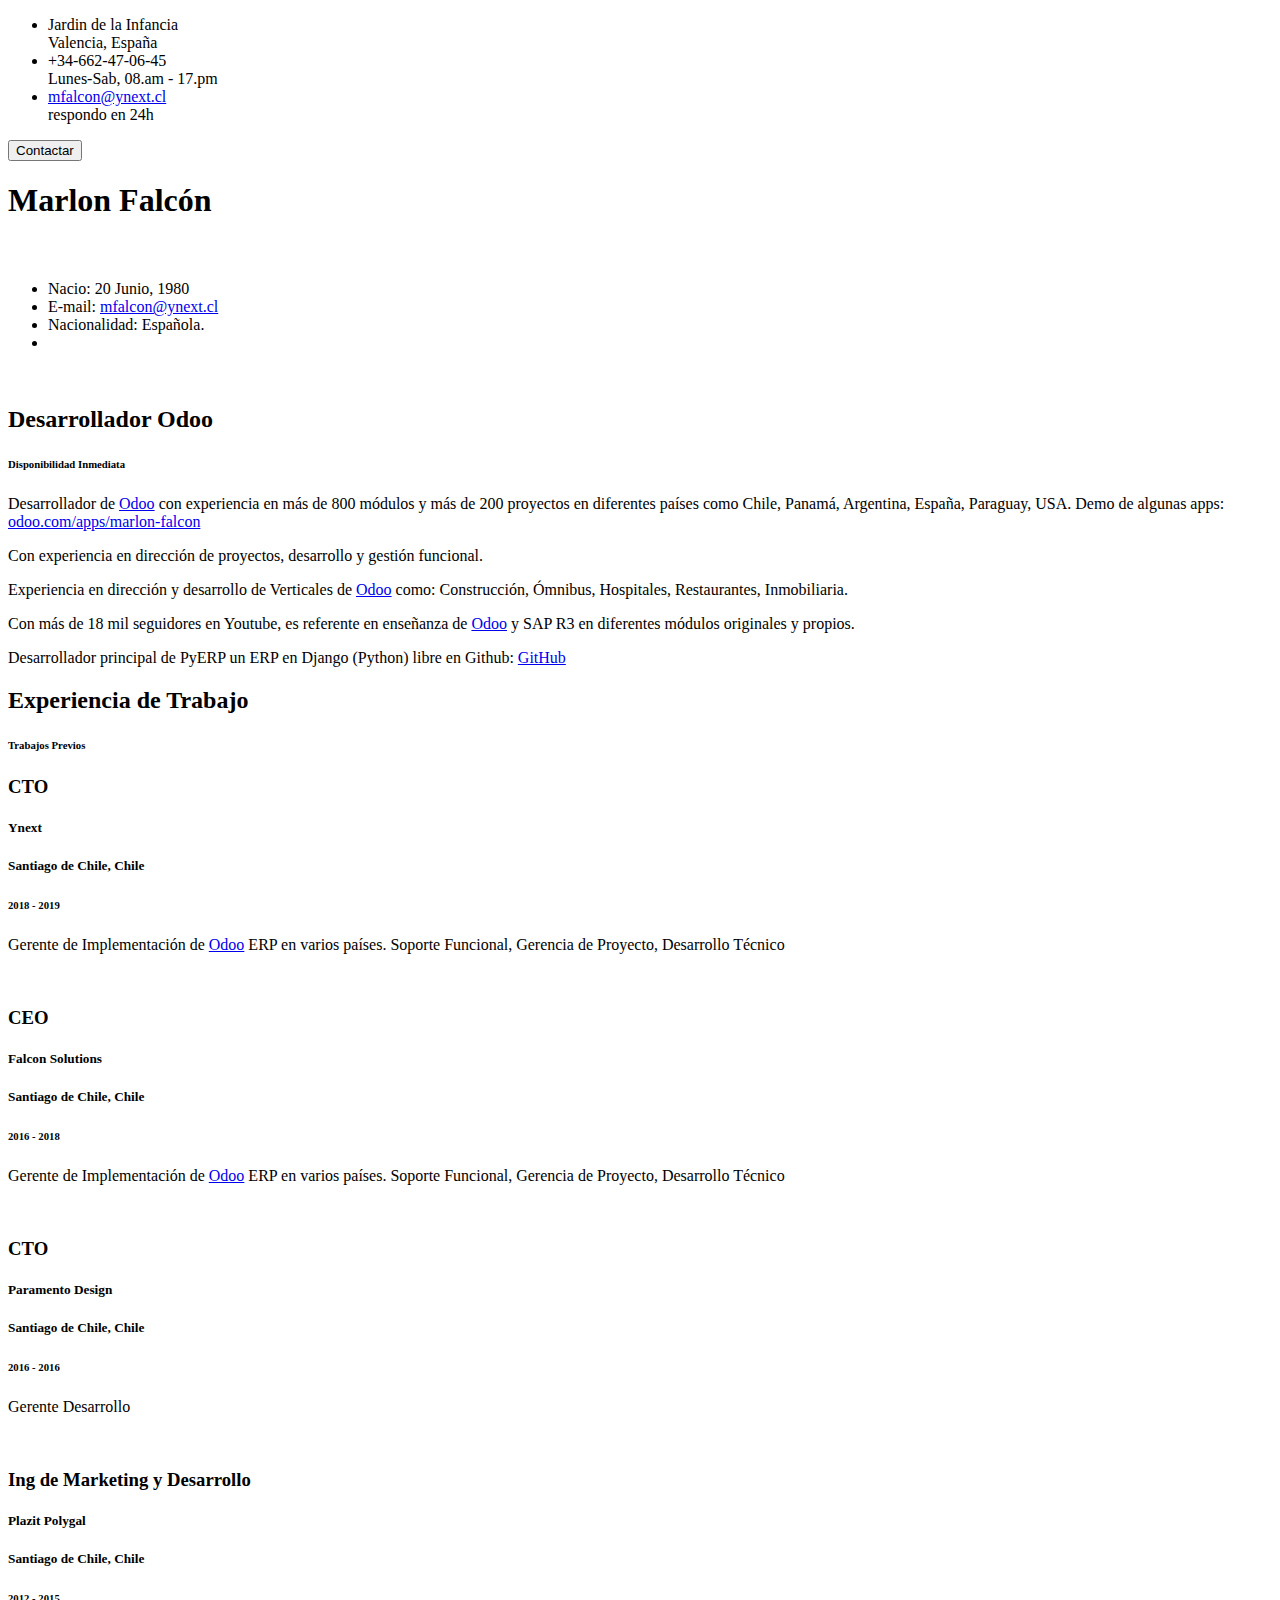
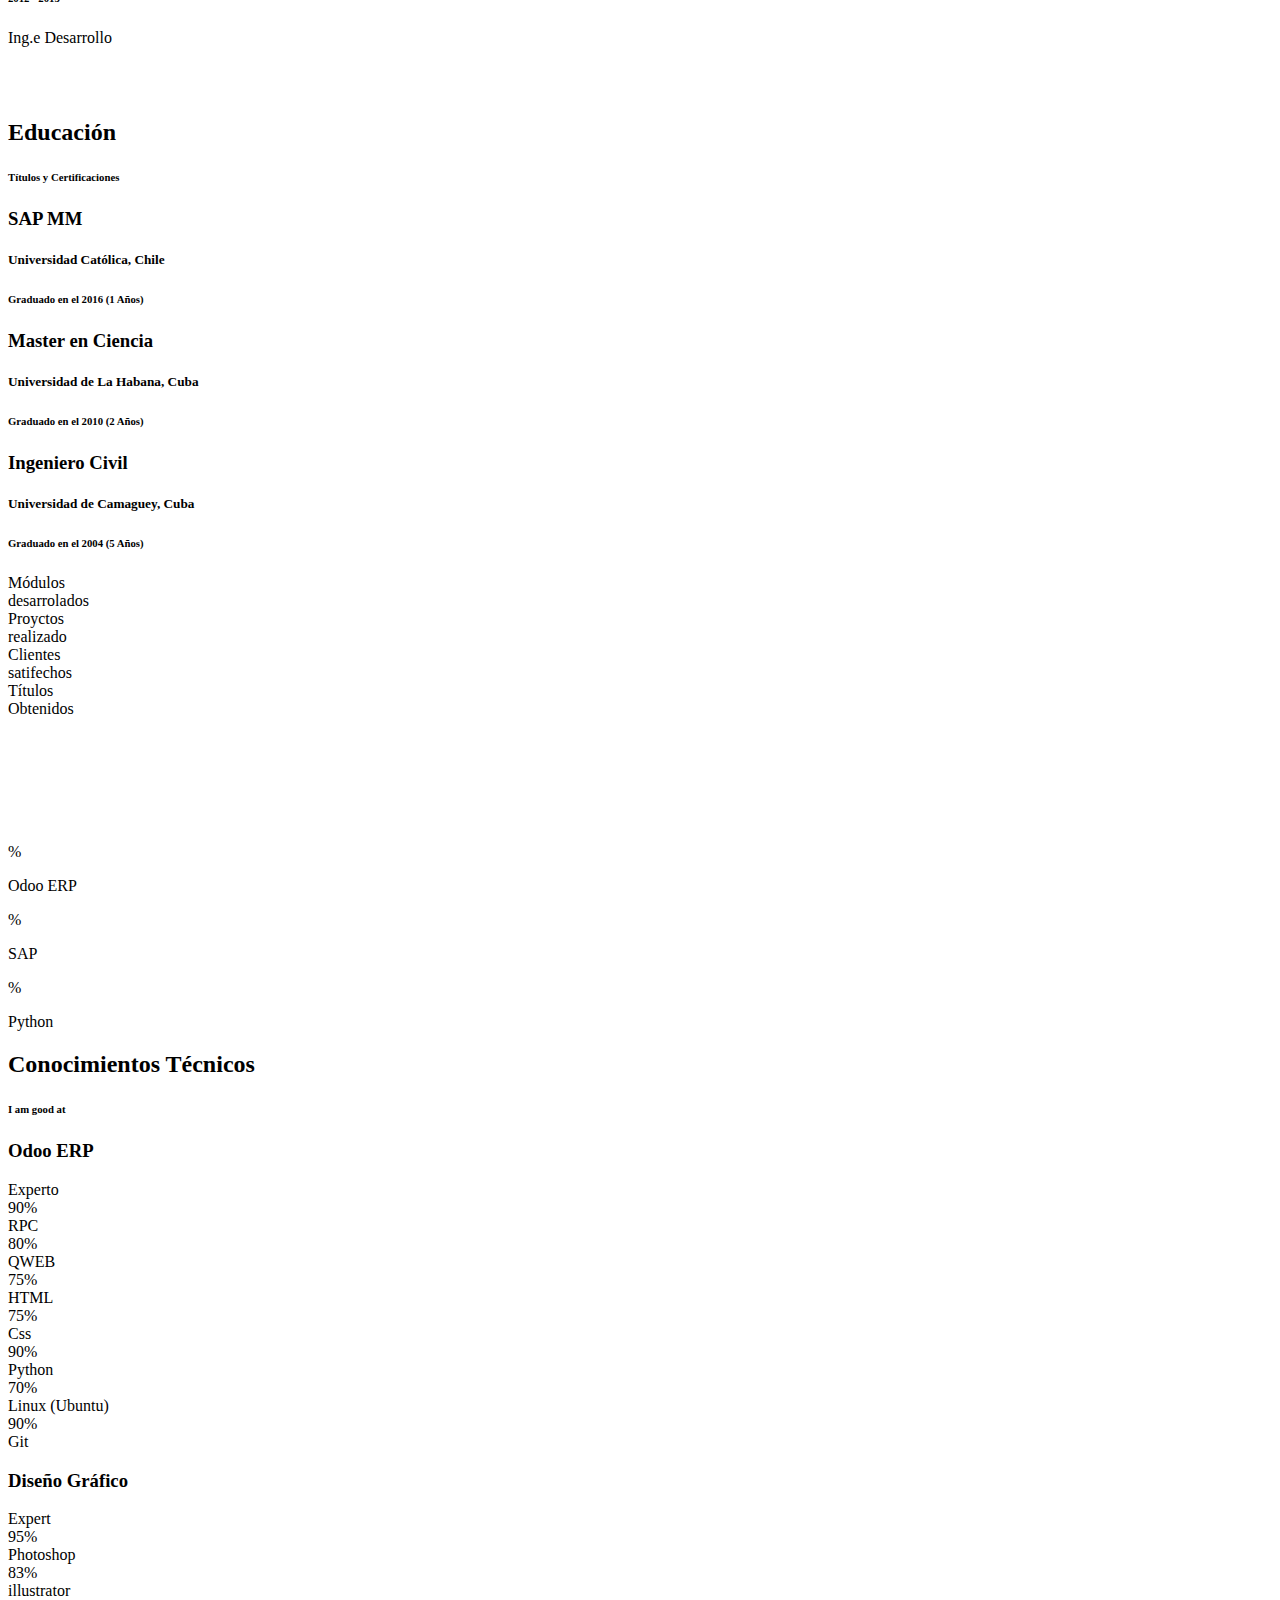
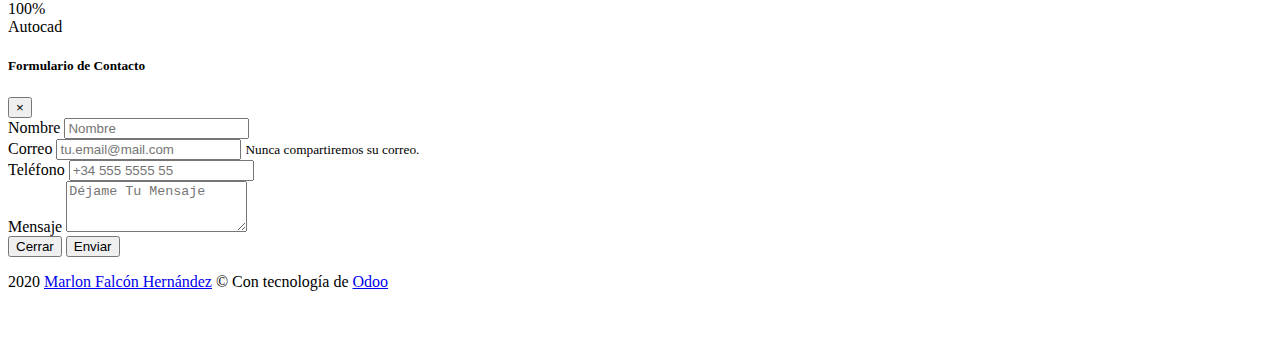
==== theme_marlon_cv/views/index.html @ 948e700a "sub" ====
<!doctype html>
<html>

<head>

    <meta charset="utf-8">
    <meta http-equiv="X-UA-Compatible" content="IE=edge">
    <meta name="viewport" content="width=device-width, initial-scale=1, maximum-scale=1, user-scalable=0, shrink-to-fit=no">
    <meta name="keywords" content="odooo,developer">
    <meta name="description" content="Marlon Falcón Hernández">

    <title>Marlon Falcón | Odoo Developer</title>
    <link type="image/x-icon" rel="shortcut icon" href="/web/static/src/img/favicon.ico"/>

    <!-- FAVICON AND APPLE TOUCH -->
    <meta name="msapplication-TileImage" content="mstile.png">
    <meta name="msapplication-TileColor" content="#6e14c9">
    <meta name="theme-color" content="#6e14c9">

    <!-- FONTS -->
    <link rel="stylesheet" href="http://fonts.googleapis.com/css?family=Roboto:300,400,400i,500,700,900|Montserrat:400,500,700">

    <!-- BOOTSTRAP CSS -->
    <link rel="stylesheet" href="theme_marlon_cv/static/assets/bootstrap/css/bootstrap.min.css">

    <!-- FONT AWESOME -->
    <link rel="stylesheet" href="theme_marlon_cv/static/assets/fonts/fontawesome/css/fontawesome-all.min.css">

    <!-- BUSINESS ICONS -->
    <link rel="stylesheet" href="theme_marlon_cv/static/assets/fonts/business-icons/css/business-icons.min.css">

    <!-- FANCYBOX -->
    <link rel="stylesheet" href="theme_marlon_cv/static/assets/plugins/fancybox/jquery.fancybox.min.css">

    <!-- OWL CAROUSEL -->
    <link rel="stylesheet" href="theme_marlon_cv/static/assets/plugins/owl-carousel/owl.carousel.min.css">

    <!-- CUSTOM & PAGES STYLE -->
    <link rel="stylesheet" href="theme_marlon_cv/static/assets/css/custom.css">
    <link rel="stylesheet" href="theme_marlon_cv/static/assets/css/pages-style.css">

    <!-- Start of  Zendesk Widget script -->

        <script id="ze-snippet" src="https://static.zdassets.com/ekr/snippet.js?key=28df0e46-28b6-49a7-8c82-76908249a0cc"> </script>
<!-- End of  Zendesk Widget script -->

</head>

<body class="header-style-5 footer-style-4 page-style-5">

    <div id="main-container">

        <!-- HEADER -->
        <header id="header">

            <div class="container-fluid">
                <div class="row align-items-center">
                    <div class="col-md-12 d-lg-flex justify-content-between align-items-center">

                        <ul class="contact-info">
                            <li>
                                <i class="business-icon-location-pointer-1"></i>
                                Jardin de la Infancia<br>
                                Valencia, España
                            </li>
                            <li>
                                <i class="business-icon-telephone-handle"></i>
                                +34-662-47-06-45<br>
                                <span>Lunes-Sab, 08.am - 17.pm</span>
                            </li>
                            <li>
                                <i class="business-icon-speech-bubble-with-text-lines"></i>
                                <a href="mailto:mfalcon@ynext.cl">mfalcon@ynext.cl</a> <br>
                                <span>respondo en 24h    </span>
                            </li>
                        </ul>

                        <button  data-toggle="modal" data-target="#exampleModal"
                                 class="btn btn-style-1 waves mt-lg-0 mb-lg-0 mr-xl-4">Contactar</button>




                    </div><!-- col -->
                </div><!-- row -->
            </div><!-- container-fluid -->

            <div class="container-fluid mt-4">
                <div class="row align-items-center">
                    <div class="col-lg-5">

                        <div class="personal-info style-3 mb-0">
                            <div class="personal-details">
                                <h1>Marlon Falcón</h1>
                                <h4 style="color:#fff;">Desarrollador / Implementador de Odoo ERP</h4>
                                <!--
                                <h4 style="color:#fff;">¿En busca de un Desarrollador / Implementador de Odoo ERP</h4>
                                <h4 style="color:#fff;">para tu equipo en Valencia, Madrid o Barcelona?</h4>
                                <h4>Busco salario entre <b style="color:#d7dde9;">50.000-65.000 €</b> Año.</h4>
                                -->

                                <ul>
                                    <li>
                                        <span>Nacio: </span>
                                        20 Junio, 1980
                                    </li>
                                    <li>
                                        <span>E-mail: </span>
                                        <a href="mailto:mfalcon@ynext.cl">mfalcon@ynext.cl</a>
                                    </li>
                                    <li>
                                        <span>Nacionalidad:</span>
                                        Española.
                                    </li>
                                    <li>
                                        <!-- <span>Curriculum Vitae:</span> -->
                                        <a target="_blank"
                                           href="theme_marlon_cv/static/assets/images/marlon_falcon_curriculum_vitae.pdf">
                                            <img style="max-width: 30%;" src="theme_marlon_cv/static/assets/images/download-pdf.png" alt=""></a>
                                    </li>
                                </ul>

                                <div class="social-media">
                                    <a class="linkedin" target="_blank" href="https://www.linkedin.com/in/marlon-falc%C3%B3n-3a2aa9a4/"><i class="fab fa-linkedin-in"></i></a>
                                    <a class="youtube" target="_blank"  href="https://www.youtube.com/channel/UCM93kgnjXu393jgKjjSkUjQ?view_as=subscriber"><i class="fab fa-youtube"></i></a>
                                    <a class="facebook" target="_blank"  href="https://www.facebook.com/falconsoft.sa"><i class="fab fa-facebook"></i></a>
                                    <a class="skype" target="_blank"  href="https://join.skype.com/invite/ALtgGDSBdK2F"><i class="fab fa-skype"></i></a>
                                </div><!-- social-media -->

                            </div><!-- personal-details -->
                        </div><!-- personal-info -->

                    </div><!-- col -->
                    <div class="col-xl-4 col-lg-5 col-md-6 col-sm-10 pt-4 pt-lg-0 ml-auto mr-auto m-lg-0 text-center">

                        <img class="rounded-circle" src="theme_marlon_cv/static/assets/images/marlon_cv.png" alt="">

                    </div><!-- col -->
                </div><!-- row -->
            </div><!-- container-fluid -->

        </header><!-- HEADER -->


        <!-- PAGE CONTENT -->
        <div id="page-content">





            <section class="full-section" id="section-13">
                <div class="full-section-container">




                    <div class="container-fluid">
                        <div class="row">
                            <div class="col-xl-7">

                                <div class="headline headline-xl">

                                    <h2>Desarrollador Odoo</h2>
                                    <h6>Disponibilidad Inmediata</h6>

                                </div><!-- headline -->

                                <p class="mt-3">Desarrollador de <a target="_blank" href="http://www.odoo.com">Odoo</a> con experiencia en más de 800 módulos y más de 200 proyectos
                                    en diferentes países como Chile, Panamá, Argentina, España, Paraguay, USA.  Demo de algunas
                                    apps: <a target="_blank" href="https://www.odoo.com/apps/modules/browse?search=falcon">odoo.com/apps/marlon-falcon</a></p>

                                <p>Con experiencia en dirección de proyectos, desarrollo y gestión funcional.</p>

                                <p>Experiencia en dirección y desarrollo de Verticales de <a target="_blank" href="http://www.odoo.com">Odoo</a> como: Construcción,
                                    Ómnibus, Hospitales, Restaurantes, Inmobiliaria.</p>

                                <p>Con más de 18 mil seguidores en Youtube, es referente en enseñanza de <a target="_blank" href="http://www.odoo.com">Odoo</a> y SAP R3
                                    en diferentes módulos originales y propios.</p>

                                <p>Desarrollador principal de PyERP un ERP en Django (Python) libre en
                                    Github: <a target="_blank" href="https://github.com/falconsoft3d/pyerp">GitHub</a></p>

                            </div><!-- col -->
                        </div><!-- row -->
                    </div><!-- container-fluid -->

                    <div class="container-fluid pt-5 mt-5">
                        <div class="row">
                            <div class="col-xl-6">

                                <div class="headline headline-xl">

                                    <h2>Experiencia de Trabajo</h2>
                                    <h6>Trabajos Previos</h6>

                                </div><!-- headline -->

                                <div class="work-experience-container mt-5 pt-4">
                                    <div class="work-experience-item">
                                        <div class="work-experience-title">

                                            <h3>CTO</h3>
                                            <h5>Ynext</h5>
                                            <h5>Santiago de Chile, Chile</h5>
                                            <h6>2018 - 2019</h6>
                                    <p class="text-mute">Gerente de Implementación de <a target="_blank" href="http://www.odoo.com">Odoo</a>  ERP en varios países. Soporte Funcional,
                                    Gerencia de Proyecto, Desarrollo Técnico</p>
                                        </div><!-- work-experience-title -->
                                        <br>
                                    </div><!-- work-experience-item -->

                                    <div class="work-experience-item">
                                        <div class="work-experience-title">

                                            <h3>CEO</h3>
                                            <h5>Falcon Solutions</h5>
                                            <h5>Santiago de Chile, Chile</h5>
                                            <h6>2016 - 2018</h6>
                                    <p class="text-mute">Gerente de Implementación de <a target="_blank" href="http://www.odoo.com">Odoo</a> ERP en varios países. Soporte Funcional,
                                    Gerencia de Proyecto, Desarrollo Técnico</p>
                                        </div><!-- work-experience-title -->
                                        <br>
                                    </div><!-- work-experience-item -->



                                    <div class="work-experience-item">
                                        <div class="work-experience-title">

                                            <h3>CTO</h3>
                                            <h5>Paramento Design</h5>
                                            <h5>Santiago de Chile, Chile</h5>
                                            <h6>2016 - 2016</h6>
                                    <p class="text-mute">Gerente Desarrollo</p>
                                        </div><!-- work-experience-title -->
                                        <br>
                                    </div><!-- work-experience-item -->


                                    <div class="work-experience-item">
                                        <div class="work-experience-title">

                                            <h3>Ing de Marketing y Desarrollo</h3>
                                            <h5>Plazit Polygal</h5>
                                            <h5>Santiago de Chile, Chile</h5>
                                            <h6>2012 - 2015</h6>
                                    <p class="text-mute">Ing.e Desarrollo</p>
                                        </div><!-- work-experience-title -->
                                        <br>
                                    </div><!-- work-experience-item -->


                                </div><!-- work-experience-container -->

                                <br>

                                <div class="headline headline-xl">

                                    <h2>Educación</h2>
                                    <h6>Títulos y Certificaciones</h6>

                                </div><!-- headline -->

                                <div class="education-container">
                                    <div class="education-item">
                                        <div class="education-title">
                                            <h3>SAP MM</h3>
                                            <h5>Universidad Católica, Chile</h5>
                                            <h6>Graduado en el 2016 (1 Años)</h6>
                                        </div><!-- education-title -->
                                    </div><!-- education-item -->

                                    <div class="education-item">
                                        <div class="education-title">
                                            <h3>Master en Ciencia</h3>
                                            <h5>Universidad de La Habana, Cuba</h5>
                                            <h6>Graduado en el 2010 (2 Años)</h6>
                                        </div><!-- education-title -->
                                    </div><!-- education-item -->

                                    <div class="education-item">
                                        <div class="education-title">
                                            <h3>Ingeniero Civil</h3>
                                            <h5>Universidad de Camaguey, Cuba</h5>
                                            <h6>Graduado en el 2004 (5 Años)</h6>
                                        </div><!-- education-title -->
                                    </div><!-- education-item -->

                                </div><!-- education-container -->

                            </div><!-- col -->
                            <div class="col-xl-3 ml-auto pt-xl-5 mt-xl-5">

                                <div class="row">
                                    <div class="col-xl-12 col-lg-3 col-sm-6">

                                        <div class="counter counter-lg">

                                            <div class="counter-value text-white-xl" data-value="600"></div>
                                            <div class="counter-details text-white-xl">Módulos <br> desarrolados</div>

                                        </div><!--counter -->

                                    </div><!-- col -->
                                    <div class="col-xl-12 col-lg-3 col-sm-6">

                                        <div class="counter counter-lg">

                                            <div class="counter-value text-white-xl" data-value="200"></div>
                                            <div class="counter-details text-white-xl">Proyctos <br> realizado</div>

                                        </div><!--counter -->

                                    </div><!-- col -->
                                    <div class="col-xl-12 col-lg-3 col-sm-6">

                                        <div class="counter counter-lg">

                                            <div class="counter-value text-white-xl" data-value="400"></div>
                                            <div class="counter-details text-white-xl">Clientes <br> satifechos</div>

                                        </div><!--counter -->

                                    </div><!-- col -->
                                    <div class="col-xl-12 col-lg-3 col-sm-6">

                                        <div class="counter counter-lg">

                                            <div class="counter-value text-white-xl" data-value="3"></div>
                                            <div class="counter-details text-white-xl">Títulos <br> Obtenidos</div>

                                        </div><!--counter -->

                                    </div><!-- col -->
                                </div><!-- row -->

                                <div class="d-none d-xl-block" style="height: 125px;"></div>

                                <div class="row mt-5 mt-xl-0">
                                    <div class="col-xl-12 col-sm-4">

                                        <div class="pie-chart-container pr-xl-5">
                                            <div class="pie-chart" data-percent="90" data-size="150" data-line-width="3"
                                                 data-track-color="transparent">

                                                <div class="pie-chart-details">

                                                    <div class="pie-chart-percent text-white-xl">
                                                        <span class="value"></span>%
                                                    </div><!-- pie-chart-percent -->

                                                    <p class="text-mute">Odoo ERP</p>

                                                </div><!-- pie-chart-details -->

                                            </div><!-- pie-chart -->
                                        </div><!-- pie-chart-container -->

                                    </div><!-- col -->
                                    <div class="col-xl-12 col-sm-4">

                                        <div class="pie-chart-container pr-xl-5">
                                            <div class="pie-chart" data-percent="95" data-size="150" data-line-width="3"
                                                 data-track-color="transparent">

                                                <div class="pie-chart-details">

                                                    <div class="pie-chart-percent text-white-xl">
                                                        <span class="value"></span>%
                                                    </div><!-- pie-chart-percent -->

                                                    <p class="text-mute">SAP</p>

                                                </div><!-- pie-chart-details -->

                                            </div><!-- pie-chart -->
                                        </div><!-- pie-chart-container -->

                                    </div><!-- col -->
                                    <div class="col-xl-12 col-sm-4">

                                        <div class="pie-chart-container pr-xl-5">
                                            <div class="pie-chart" data-percent="71" data-size="150" data-line-width="3"
                                                 data-track-color="transparent">

                                                <div class="pie-chart-details">

                                                    <div class="pie-chart-percent text-white-xl">
                                                        <span class="value"></span>%
                                                    </div><!-- pie-chart-percent -->

                                                    <p class="text-mute">Python</p>

                                                </div><!-- pie-chart-details -->

                                            </div><!-- pie-chart -->
                                        </div><!-- pie-chart-container -->

                                    </div><!-- col -->
                                </div><!-- row -->

                            </div><!-- col -->
                        </div><!-- row -->
                    </div><!-- container-fluid -->

                </div><!-- full-section-container -->
            </section><!-- full-section -->

            <section class="full-section" id="section-14">
                <div class="full-section-container">

                    <div class="container-fluid">
                        <div class="row">
                            <div class="col-xl-6">

                                <div class="headline headline-xl">

                                    <h2>Conocimientos Técnicos</h2>
                                    <h6>I am good at</h6>

                                </div><!-- headline -->

                                <div class="skills-container mt-4 mb-0">
                                    <div class="skills-item">

                                        <div class="skills-item-title">

                                            <h3>Odoo ERP</h3>
                                            <span>Experto</span>

                                        </div><!-- skills-item-title -->

                                       <!--  <br> -->

                                        <div class="row">
                                            <div class="col-lg-7">
                                                <div class="progress-bar-container">

                                                    <div class="progress">
                                                        <div class="progress-bar" data-width="80">
                                                            <span>90%</span>
                                                        </div><!-- progress-bar -->
                                                    </div><!-- progress -->

                                                    <div class="progress-bar-title">RPC</div>

                                                </div><!-- progress-bar-container -->


                                                <div class="progress-bar-container">

                                                    <div class="progress">
                                                        <div class="progress-bar" data-width="90">
                                                            <span>80%</span>
                                                        </div><!-- progress-bar -->
                                                    </div><!-- progress -->
                                                    <div class="progress-bar-title">QWEB</div>

                                                </div><!-- progress-bar-container -->


                                                <div class="progress-bar-container">

                                                    <div class="progress">
                                                        <div class="progress-bar" data-width="85">
                                                            <span>75%</span>
                                                        </div><!-- progress-bar -->
                                                    </div><!-- progress -->

                                                    <div class="progress-bar-title">HTML</div>

                                                </div><!-- progress-bar-container -->

                                                <div class="progress-bar-container">

                                                    <div class="progress">
                                                        <div class="progress-bar" data-width="85">
                                                            <span>75%</span>
                                                        </div><!-- progress-bar -->
                                                    </div><!-- progress -->

                                                    <div class="progress-bar-title">Css</div>

                                                </div><!-- progress-bar-container -->

                                                <div class="progress-bar-container">

                                                    <div class="progress">
                                                        <div class="progress-bar" data-width="85">
                                                            <span>90%</span>
                                                        </div><!-- progress-bar -->
                                                    </div><!-- progress -->

                                                    <div class="progress-bar-title">Python</div>

                                                </div><!-- progress-bar-container -->

                                                <div class="progress-bar-container">
                                                    <div class="progress">
                                                        <div class="progress-bar" data-width="85">
                                                            <span>70%</span>
                                                        </div><!-- progress-bar -->
                                                    </div><!-- progress -->
                                                    <div class="progress-bar-title">Linux (Ubuntu)</div>
                                                </div><!-- progress-bar-container -->

                                                <div class="progress-bar-container">
                                                    <div class="progress">
                                                        <div class="progress-bar" data-width="85">
                                                            <span>90%</span>
                                                        </div><!-- progress-bar -->
                                                    </div><!-- progress -->
                                                    <div class="progress-bar-title">Git</div>
                                                </div><!-- progress-bar-container -->

                                            </div><!-- col -->
                                        </div><!-- -row -->

                                    </div><!-- skills-item -->
                                    <div class="skills-item">

                                        <div class="skills-item-title">

                                            <h3>Diseño Gráfico</h3>
                                            <span>Expert</span>

                                        </div><!-- skills-item-title -->


                                        <div class="row">
                                            <div class="col-lg-7">

                                                <div class="progress-bar-container">

                                                    <div class="progress">
                                                        <div class="progress-bar" data-width="95">
                                                            <span>95%</span>
                                                        </div><!-- progress-bar -->
                                                    </div><!-- progress -->

                                                    <div class="progress-bar-title">Photoshop</div>

                                                </div><!-- progress-bar-container -->

                                                <div class="progress-bar-container">

                                                    <div class="progress">
                                                        <div class="progress-bar" data-width="83">
                                                            <span>83%</span>
                                                        </div><!-- progress-bar -->
                                                    </div><!-- progress -->

                                                    <div class="progress-bar-title">illustrator</div>

                                                </div><!-- progress-bar-container -->

                                                <div class="progress-bar-container">

                                                    <div class="progress">
                                                        <div class="progress-bar" data-width="83">
                                                            <span>100%</span>
                                                        </div><!-- progress-bar -->
                                                    </div><!-- progress -->

                                                    <div class="progress-bar-title">Autocad</div>

                                                </div><!-- progress-bar-container -->

                                            </div><!-- col -->
                                        </div><!-- row -->

                                    </div><!-- skills-item -->
                                </div><!-- skills-container -->

                            </div><!-- col -->
                        </div><!-- row -->
                    </div><!-- container-fluid -->

                </div><!-- full-section-container -->
            </section><!-- full-section -->


            <div style="z-index:100;"
                    class="modal fade"
                    id="exampleModal"
                    tabindex="-1" role="dialog"
                    aria-labelledby="exampleModalLabel"
                    aria-hidden="true">
                                <div class="modal-dialog" role="document">
                                    <div class="modal-content">
                                        <div class="modal-header">
                                            <h5 class="modal-title" id="exampleModalLabel">Formulario de Contacto</h5>
                                            <button type="button" class="close" data-dismiss="modal" aria-label="Close">
                                                <span aria-hidden="true">&times;</span>
                                            </button>
                                        </div>
                                        <div class="modal-body">
                                            <form action="/modal" method="post">
                                                <div class="form-group">
                                                    <label for="partner_name">Nombre</label>
                                                    <input type="text" class="form-control" id="partner_name" placeholder="Nombre" />
                                                </div>
                                                <div class="form-group">
                                                    <label for="partner_email">Correo</label>
                                                    <input type="email" class="form-control" id="partner_email" aria-describedby="emailHelp"
                                                        placeholder="tu.email@mail.com" />
                                                    <small id="emailHelp" class="form-text text-muted">Nunca compartiremos su correo.</small>
                                                </div>

                                                <div class="form-group">
                                                    <label for="partner_phone">Teléfono</label>
                                                    <input type="tel" id="partner_phone" class="form-control" placeholder="+34 555 5555 55" />
                                                </div>
                                                <div class="form-group">
                                                    <label for="partner_message">Mensaje</label>
                                                    <textarea class="form-control" id="partner_message"
                                                              placeholder="Déjame Tu Mensaje"
                                                              rows="3"></textarea>
                                                </div>
                                                <input type="hidden" id="csrf_token" value="{{csrf_token}}" />
                                            </form>
                                            <div class="alert alert-warning" style="display: none;">Enviando formulario, espere...</div>
                                        </div>
                                        <div class="modal-footer">
                                            <button type="button" class="btn btn-secondary" data-dismiss="modal">Cerrar</button>
                                            <button type="submit" class="btn btn-primary">Enviar</button>
                                        </div>
                                    </div>
                                </div>
                    </div>


        </div><!-- PAGE CONTENT -->


        <!-- FOOTER -->
        <footer id="footer" class="pr-0">

            <div class="container-fluid">
                <div class="row">
                    <div class="col-md-10">
                        <p class="copyright mb-0">2020 <a target="_blank" href="http://www.marlonfalcon.cl">Marlon Falcón Hernández</a> &copy; Con tecnología de <a target="_blank" href="http://www.odoo.com">Odoo</a></p>

                    </div><!-- col -->
                    <div class="col-md-2">

                        <p>
                            <a style="color:#fff"  target="_blank"  href="/web/login">Login</a>
                        </p>

                    </div><!-- col -->
                </div><!-- row -->
            </div><!-- container-fluid -->

        </footer><!-- FOOTER -->

    </div><!-- MAIN CONTAINER -->


    <!-- SCROLL UP -->
    <a class="waves" id="scroll-up"><i class="fas fa-angle-up"></i></a>


    <!-- jQUERY -->
    <script src="theme_marlon_cv/static/assets/plugins/jquery/jquery-2.2.4.min.js"></script>

    <!-- BOOTSTRAP JS -->
    <script src="theme_marlon_cv/static/assets/bootstrap/js/popper.min.js"></script>
    <script src="theme_marlon_cv/static/assets/bootstrap/js/bootstrap.min.js"></script>

    <!-- VIEWPORT -->
    <script src="theme_marlon_cv/static/assets/plugins/viewport/jquery.viewport.min.js"></script>

    <!-- FANCYBOX -->
    <script src="theme_marlon_cv/static/assets/plugins/fancybox/jquery.fancybox.min.js"></script>

    <!-- OWL CAROUSEL -->
    <script src="theme_marlon_cv/static/assets/plugins/owl-carousel/owl.carousel.min.js"></script>

    <!-- PARALLAX -->
    <script src="theme_marlon_cv/static/assets/plugins/parallax/jquery.stellar.min.js"></script>

    <!-- ISOTOPE -->
    <script src="theme_marlon_cv/static/assets/plugins/isotope/imagesloaded.pkgd.min.js"></script>
    <script src="theme_marlon_cv/static/assets/plugins/isotope/isotope.pkgd.min.js"></script>

    <!-- CHARTS -->
    <script src="theme_marlon_cv/static/assets/plugins/charts/jquery.easypiechart.min.js"></script>

    <!-- COUNTER -->
    <script src="theme_marlon_cv/static/assets/plugins/counter/jquery.simplecounter.min.js"></script>

    <!-- CUSTOM JS -->
    <script src="theme_marlon_cv/static/assets/js/custom.js"></script>

    <script src="https://cdnjs.cloudflare.com/ajax/libs/popper.js/1.12.9/umd/popper.min.js"
        integrity="sha384-ApNbgh9B+Y1QKtv3Rn7W3mgPxhU9K/ScQsAP7hUibX39j7fakFPskvXusvfa0b4Q"
        crossorigin="anonymous"></script>

    <script>
        $(document).ready(function () {
            $('[type="submit"]').click(function () {
                $('#partner_name, #partner_email, #partner_message').removeClass('is-invalid');

                var $submit = $(this);
                var $alert = $('.alert');
                var $form = $('form');

                var csrf_token = $('#csrf_token').val();
                var partner_name = $('#partner_name').val();
                if (!partner_name) {
                    $('#partner_name').focus().addClass('is-invalid');
                    return;
                }
                var partner_email = $('#partner_email').val();
                if (!partner_email) {
                    $('#partner_email').focus().addClass('is-invalid');
                    return;
                }
                var partner_phone = $('#partner_phone').val();
                var partner_message = $('#partner_message').val();
                if (!partner_message) {
                    $('#partner_message').focus().addClass('is-invalid');
                    return;
                }

                $.ajax({
                    url: '/modal',
                    method: 'post',
                    headers: { 'Content-Type': 'application/json' },
                    data: `{
                        "params": {
                            "csrt_token": "${csrf_token}",
                            "name": "${partner_name}",
                            "phone": "${partner_phone}",
                            "email": "${partner_email}",
                            "message": "${partner_message}"
                        }
                    }`,
                    beforeSend: function () {
                        $form.hide();
                        $alert.show();
                        $submit.hide();
                    },
                    success: function (response) {
                        if (response.result) {
                            $alert.removeClass('alert-warning').addClass('alert-success')
                                .text(`Muy bien ${response.result.name}, ¡pronto nos estaremos comunicando con usted!`);
                        } else {
                            $alert.removeClass('alert-warning').addClass('alert-danger')
                                .text('Hubo un error en la solicitud con el servidor.');
                            if (response.error) {
                                console.log(response.error);
                            }
                        }
                    },
                    error: function (jqXHR, textStatus, errorThrown) {
                        $alert.removeClass('alert-warning').addClass('alert-danger')
                            .text('Hubo un error en la solicitud con el servidor.');
                        console.error(jqXHR, textStatus, errorThrown);
                    }
                });
            });
        });
    </script>


    <style>
        .modal-backdrop {
                            /* bug fix - no overlay */
                            display: none;
                        }
    </style>

</body>

</html>
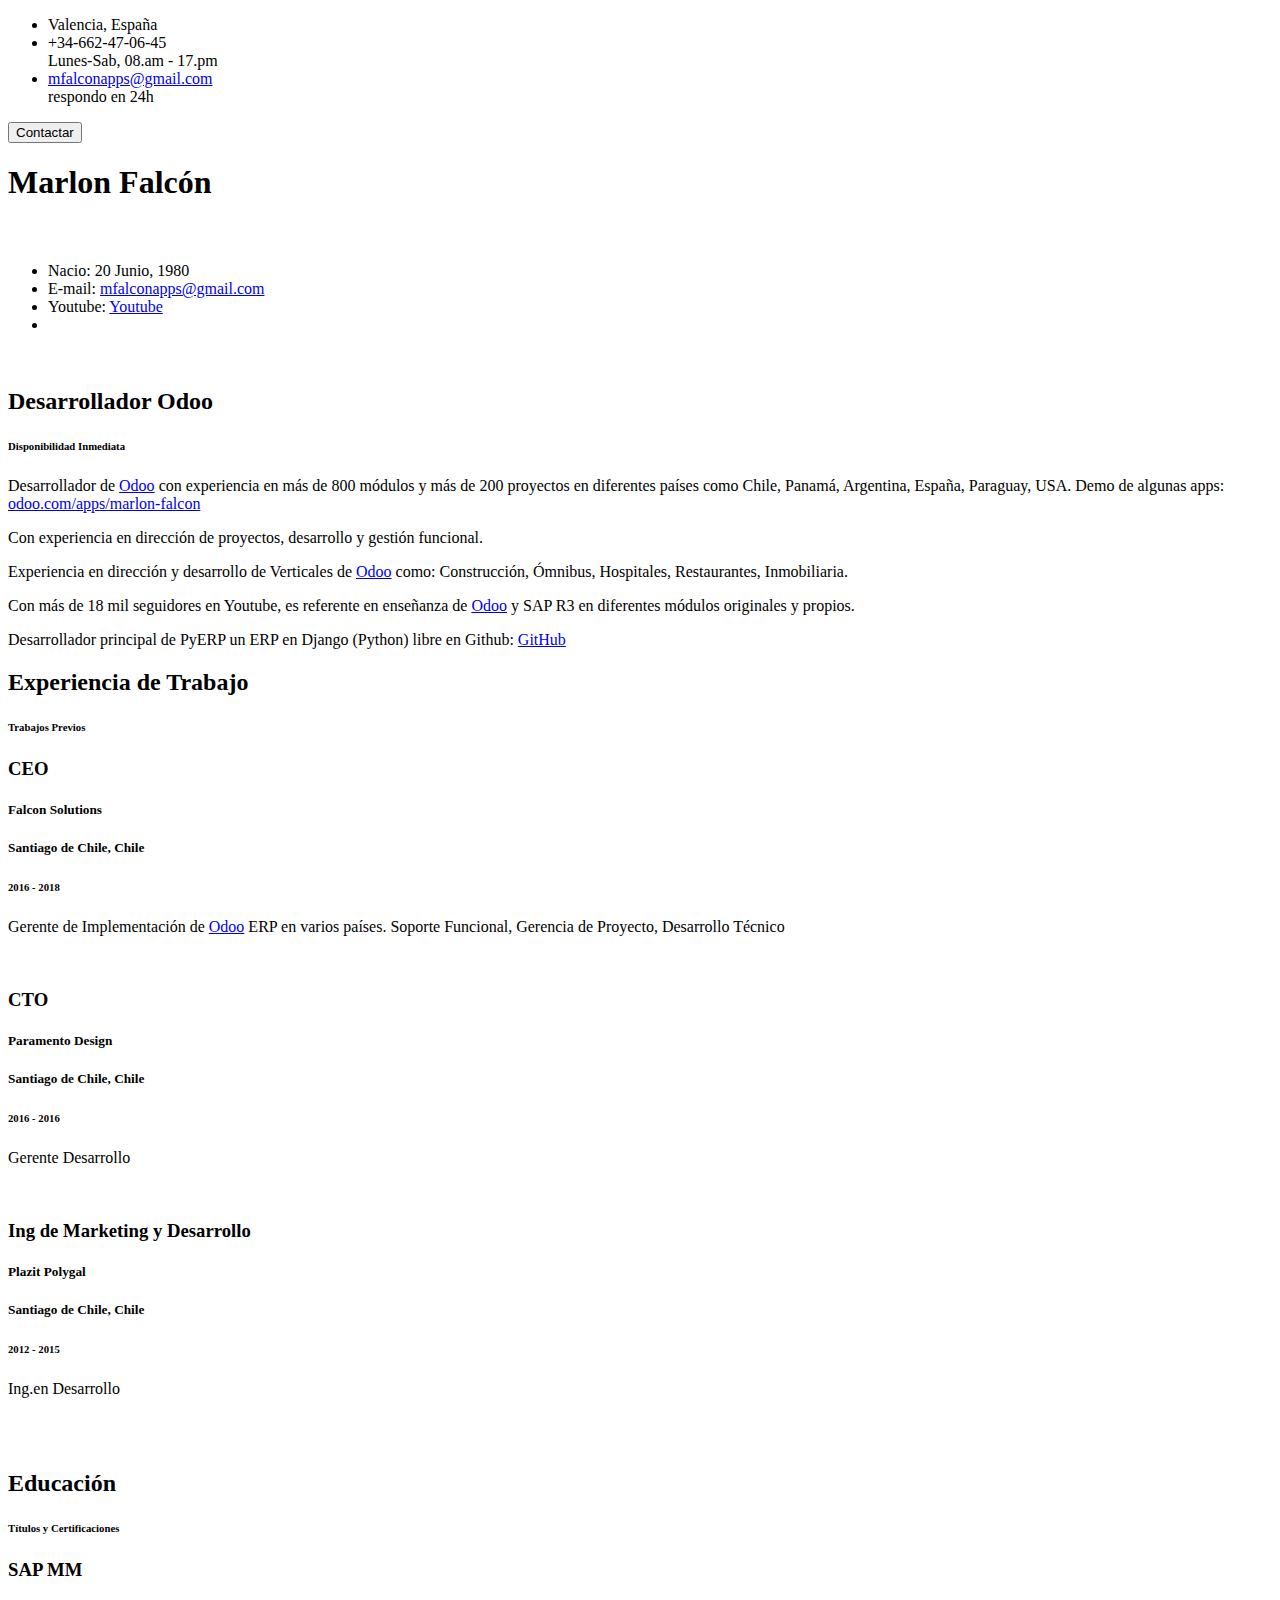
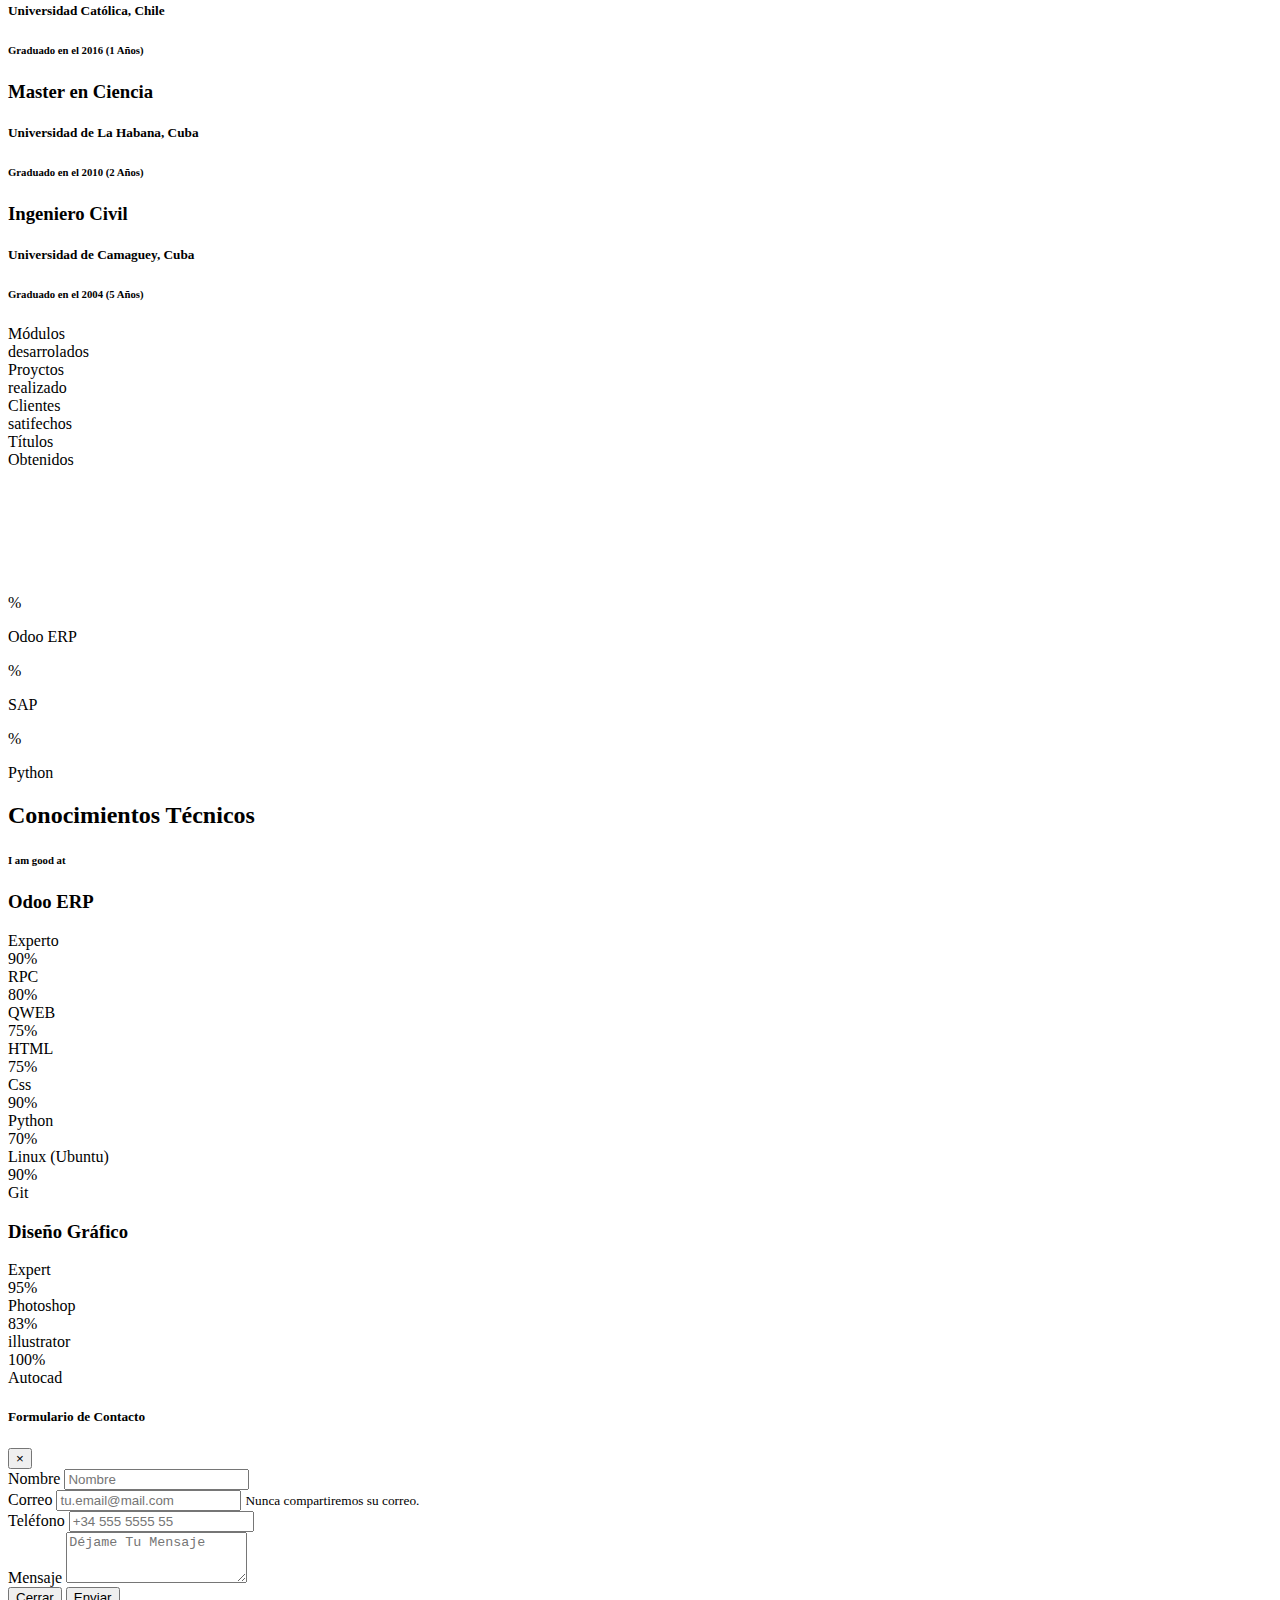
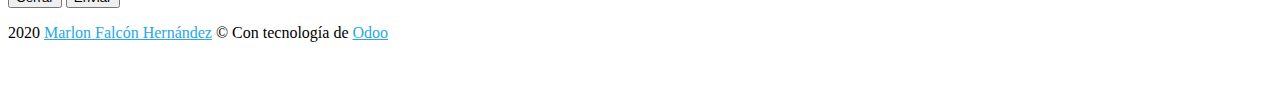
==== commit 16037570: "sc" ====
--- a/theme_marlon_cv/views/index.html
+++ b/theme_marlon_cv/views/index.html
@@ -39,11 +39,22 @@
     <link rel="stylesheet" href="theme_marlon_cv/static/assets/css/custom.css">
     <link rel="stylesheet" href="theme_marlon_cv/static/assets/css/pages-style.css">
 
-    <!-- Start of  Zendesk Widget script -->
-
-        <script id="ze-snippet" src="https://static.zdassets.com/ekr/snippet.js?key=28df0e46-28b6-49a7-8c82-76908249a0cc"> </script>
-<!-- End of  Zendesk Widget script -->
-
+   <!--Start of Tawk.to Script-->
+<script type="text/javascript">
+    var Tawk_API=Tawk_API||{}, Tawk_LoadStart=new Date();
+    (function(){
+    var s1=document.createElement("script"),s0=document.getElementsByTagName("script")[0];
+    s1.async=true;
+    s1.src='https://embed.tawk.to/6240cbda0bfe3f4a876ff347/1fv6hojqp';
+    s1.charset='UTF-8';
+    s1.setAttribute('crossorigin','*');
+    s0.parentNode.insertBefore(s1,s0);
+    })();
+    </script>
+    <!--End of Tawk.to Script-->
+
+
+<script async src="https://cdn.splitbee.io/sb.js"></script>
 </head>
 
 <body class="header-style-5 footer-style-4 page-style-5">
@@ -60,7 +71,6 @@
                         <ul class="contact-info">
                             <li>
                                 <i class="business-icon-location-pointer-1"></i>
-                                Jardin de la Infancia<br>
                                 Valencia, España
                             </li>
                             <li>
@@ -70,7 +80,7 @@
                             </li>
                             <li>
                                 <i class="business-icon-speech-bubble-with-text-lines"></i>
-                                <a href="mailto:mfalcon@ynext.cl">mfalcon@ynext.cl</a> <br>
+                                <a href="mailto:mfalconsoft@gmail.com">mfalconapps@gmail.com</a> <br>
                                 <span>respondo en 24h    </span>
                             </li>
                         </ul>
@@ -106,11 +116,11 @@
                                     </li>
                                     <li>
                                         <span>E-mail: </span>
-                                        <a href="mailto:mfalcon@ynext.cl">mfalcon@ynext.cl</a>
+                                        <a href="mailto:mfalconapps@gmail.com">mfalconapps@gmail.com</a>
                                     </li>
                                     <li>
-                                        <span>Nacionalidad:</span>
-                                        Española.
+                                        <span>Youtube: </span>
+                                        <a target="_blank" href="https://www.youtube.com/channel/UCM93kgnjXu393jgKjjSkUjQ?view_as=subscriber">Youtube</a>
                                     </li>
                                     <li>
                                         <!-- <span>Curriculum Vitae:</span> -->
@@ -123,7 +133,7 @@
                                 <div class="social-media">
                                     <a class="linkedin" target="_blank" href="https://www.linkedin.com/in/marlon-falc%C3%B3n-3a2aa9a4/"><i class="fab fa-linkedin-in"></i></a>
                                     <a class="youtube" target="_blank"  href="https://www.youtube.com/channel/UCM93kgnjXu393jgKjjSkUjQ?view_as=subscriber"><i class="fab fa-youtube"></i></a>
-                                    <a class="facebook" target="_blank"  href="https://www.facebook.com/falconsoft.sa"><i class="fab fa-facebook"></i></a>
+                                    <!-- <a class="facebook" target="_blank"  href="https://www.facebook.com/falconsoft.sa"><i class="fab fa-facebook"></i></a> -->
                                     <a class="skype" target="_blank"  href="https://join.skype.com/invite/ALtgGDSBdK2F"><i class="fab fa-skype"></i></a>
                                 </div><!-- social-media -->
 
@@ -197,19 +207,7 @@
                                 </div><!-- headline -->
 
                                 <div class="work-experience-container mt-5 pt-4">
-                                    <div class="work-experience-item">
-                                        <div class="work-experience-title">
-
-                                            <h3>CTO</h3>
-                                            <h5>Ynext</h5>
-                                            <h5>Santiago de Chile, Chile</h5>
-                                            <h6>2018 - 2019</h6>
-                                    <p class="text-mute">Gerente de Implementación de <a target="_blank" href="http://www.odoo.com">Odoo</a>  ERP en varios países. Soporte Funcional,
-                                    Gerencia de Proyecto, Desarrollo Técnico</p>
-                                        </div><!-- work-experience-title -->
-                                        <br>
-                                    </div><!-- work-experience-item -->
-
+                                    
                                     <div class="work-experience-item">
                                         <div class="work-experience-title">
 
@@ -245,7 +243,7 @@
                                             <h5>Plazit Polygal</h5>
                                             <h5>Santiago de Chile, Chile</h5>
                                             <h6>2012 - 2015</h6>
-                                    <p class="text-mute">Ing.e Desarrollo</p>
+                                    <p class="text-mute">Ing.en Desarrollo</p>
                                         </div><!-- work-experience-title -->
                                         <br>
                                     </div><!-- work-experience-item -->
@@ -640,7 +638,7 @@
             <div class="container-fluid">
                 <div class="row">
                     <div class="col-md-10">
-                        <p class="copyright mb-0">2020 <a target="_blank" href="http://www.marlonfalcon.cl">Marlon Falcón Hernández</a> &copy; Con tecnología de <a target="_blank" href="http://www.odoo.com">Odoo</a></p>
+                        <p class="copyright mb-0">2020 <a style="color:#27A7E4;" target="_blank" href="http://www.marlonfalcon.cl">Marlon Falcón Hernández</a> &copy; Con tecnología de <a style="color:#27A7E4;" target="_blank" href="http://www.odoo.com">Odoo</a></p>
 
                     </div><!-- col -->
                     <div class="col-md-2">
@@ -775,4 +773,4 @@
 
 </body>
 
-</html>+</html>
